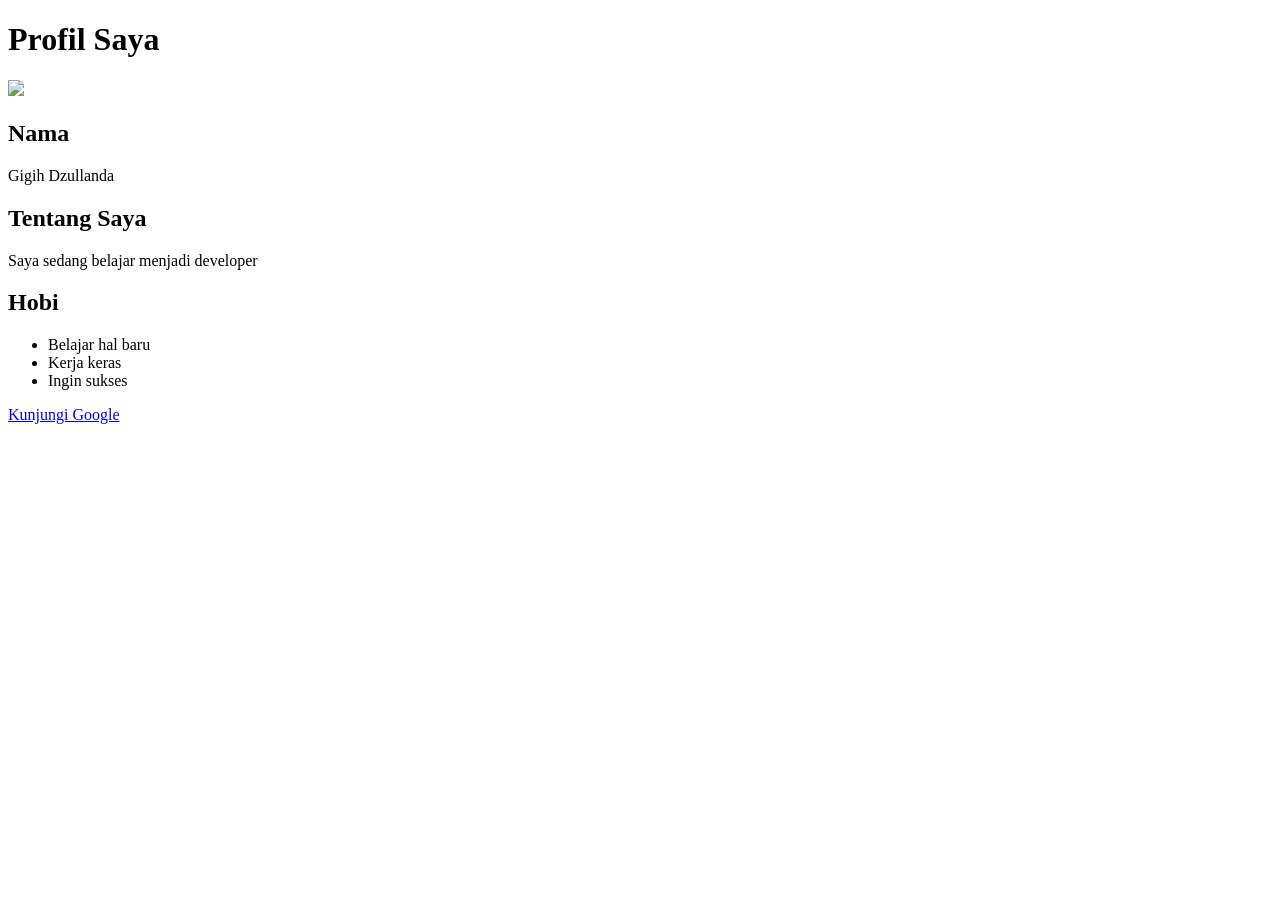
==== day-01-Basic-HTML&CSS/index.html @ 139b777f "Add initial HTML structure for personal profile" ====
<!DOCTYPE html>
<html>
    <head>
        <title>Langkah Pertamaku</title>
    </head>
    <body>
        <h1>Profil Saya</h1>
        
        <img src="Gigihp1.jpeg" width="150">

        <h2>Nama</h2>
        <p>Gigih Dzullanda</p>

        <h2>Tentang Saya</h2>
        <p>Saya sedang belajar menjadi developer</p>

        <h2>Hobi</h2>
        <ul>
            <li>Belajar hal baru</li>
            <li>Kerja keras</li>
            <li>Ingin sukses</li>
        </ul>

        <a href="https://google.com">Kunjungi Google</a>
    </body>
</html>
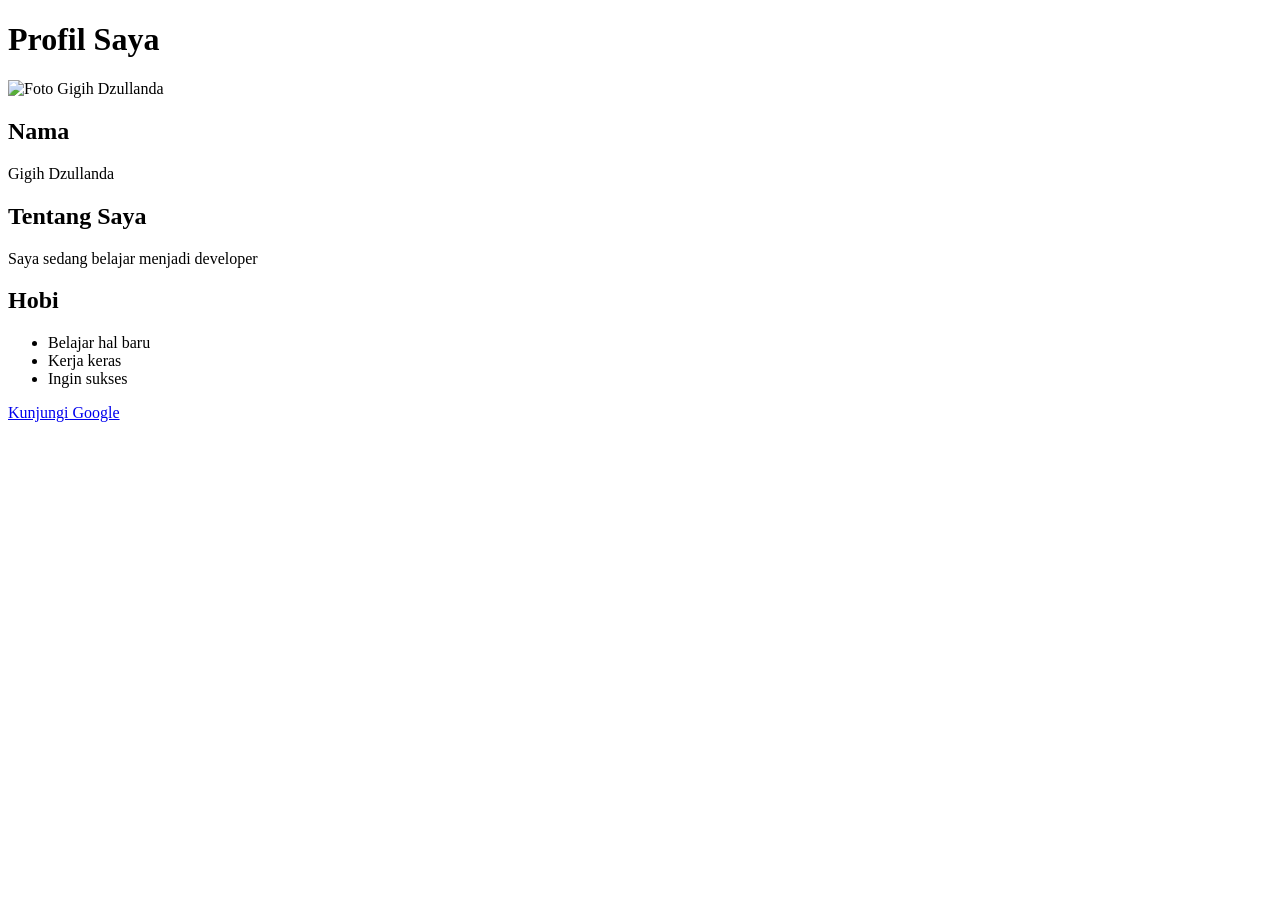
==== commit aa3fa21e: "Update index.html" ====
--- a/day-01-Basic-HTML&CSS/index.html
+++ b/day-01-Basic-HTML&CSS/index.html
@@ -6,7 +6,8 @@
     <body>
         <h1>Profil Saya</h1>
         
-        <img src="Gigihp1.jpeg" width="150">
+        <img src="https://i.imgur.com/XKO0nex.jpeg" 
+     alt="Foto Gigih Dzullanda" width="150">
 
         <h2>Nama</h2>
         <p>Gigih Dzullanda</p>
